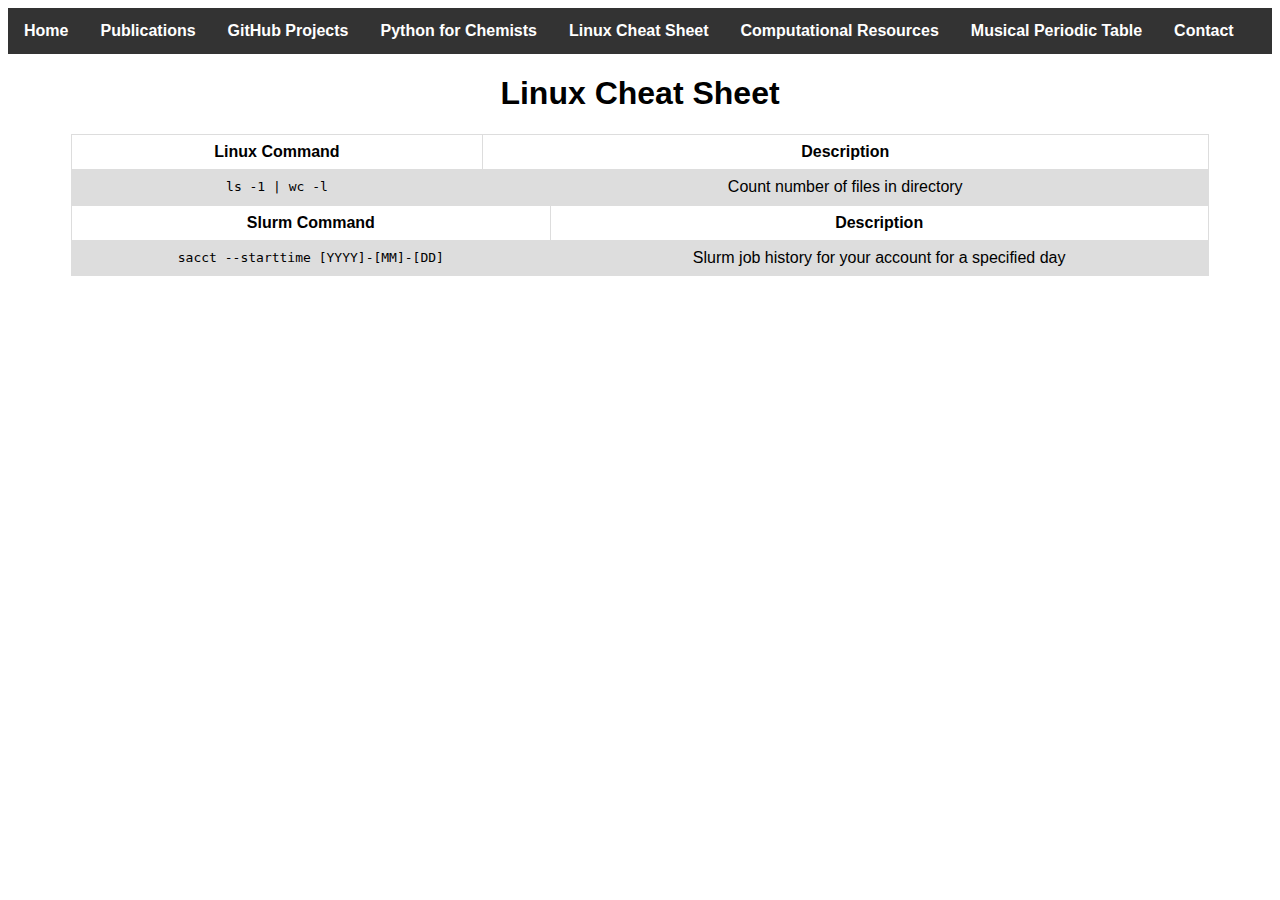
==== docs/cheatsheet.html @ fa5f967e "Update and rename linux-slurmcheatsheet.html to cheatsheet.html" ====
<html>
  <head>
    <Title>Liz's Linux Cheat Sheet</Title>
    <link rel="stylesheet" href="style.css">

<style>
table {
  font-family: arial, sans-serif;
  border-collapse: collapse;
  width: 90%; 
  margin: 0 auto;
}

td, th {
  border: 1px solid #dddddd;
  text-align: center;
  padding: 8px;
}

tr:nth-child(even) {
  background-color: #dddddd;
}
</style>
    
  </head>

  <body>

  <div class="topnav">
    <a href="index.html">Home</a>
    <a href="pub.html">Publications</a>
    <a href="projects.html">GitHub Projects</a>
    <a href="pythonforchemists.html">Python for Chemists</a>
    <a href="cheatsheet.html">Linux Cheat Sheet</a>
    <a href="computationalresources.html">Computational Resources</a>
    <a href="ptable.html">Musical Periodic Table</a>
    <a href="contact.html">Contact</a>
  </div>
    
<h1><center>Linux Cheat Sheet</center></h1>
  <center>
  <table>
  <tr>
    <th>Linux Command</th>
    <th>Description</th>
  </tr>

  <tr>
    <td><code>ls -1 | wc -l</code></td>
    <td>Count number of files in directory</td>
  </tr>
  </table>

  <table>
  <tr>
    <th>Slurm Command</th>
    <th>Description</th>
  </tr>
    
  <tr>
    <td><code>sacct --starttime [YYYY]-[MM]-[DD]</code></td>
    <td>Slurm job history for your account for a specified day</td>
  </tr>
  </table>
    
  </center>

</body>
---- docs/style.css ----
body {
  font-family: Arial, Helvetica, sans-serif;
}

h3 {
  margin-left: 5%;
  margin-right: 5%;
}

h2 {
  margin-left: 5%;
  margin-right: 5%;
}

p {
  text-align: justify;
  margin-left: 5%;
  margin-right: 5%;
}

.topnav {
  overflow: hidden;
  background-color: #333;
}

.topnav a {
  float: left;
  display: block;
  color: white;
  text-align: center;
  padding: 14px 16px;
  text-decoration: none;
  font-family: Arial, Helvetica, sans-serif;
}

.topnav a:hover {
  background-color: black;
  color: white;
}

h2 a {
  text-decoration: none;
  color: darkslategrey;
}

h2 a:hover {
  color: black;
}

h1 a {
  text-decoration: none;
  color: darkslategrey;
}

h1 a:hover {
  color: blue;
}

a {
  text-decoration: none;
  font-weight: bold;
}
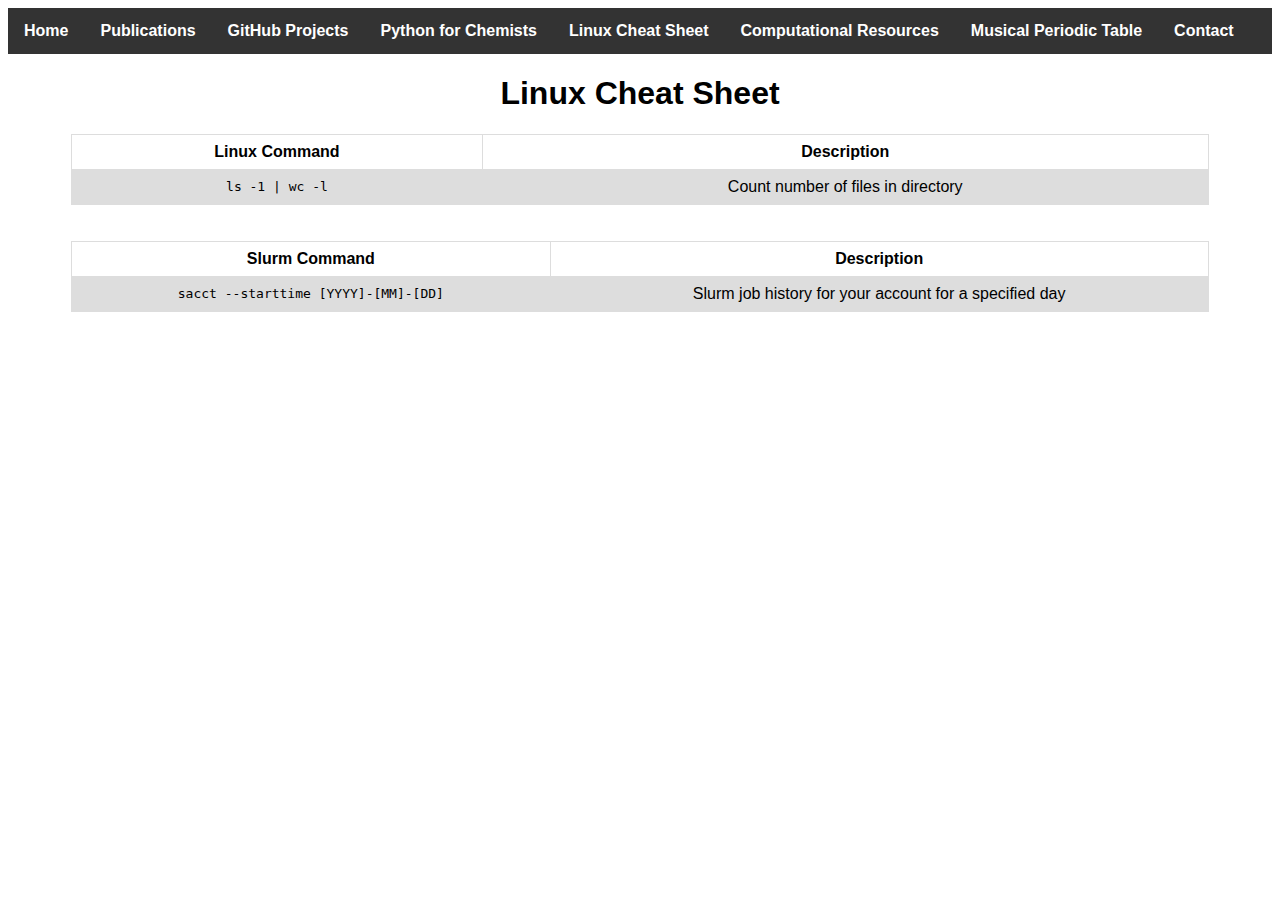
==== commit 0abc4fe1: "Update cheatsheet.html added breaks between tables" ====
--- a/docs/cheatsheet.html
+++ b/docs/cheatsheet.html
@@ -1,6 +1,6 @@
 <html>
   <head>
-    <Title>Liz's Linux Cheat Sheet</Title>
+    <Title>Liz's Cheat Sheet</Title>
     <link rel="stylesheet" href="style.css">
 
 <style>
@@ -50,7 +50,8 @@
     <td>Count number of files in directory</td>
   </tr>
   </table>
-
+<br>
+<br>
   <table>
   <tr>
     <th>Slurm Command</th>
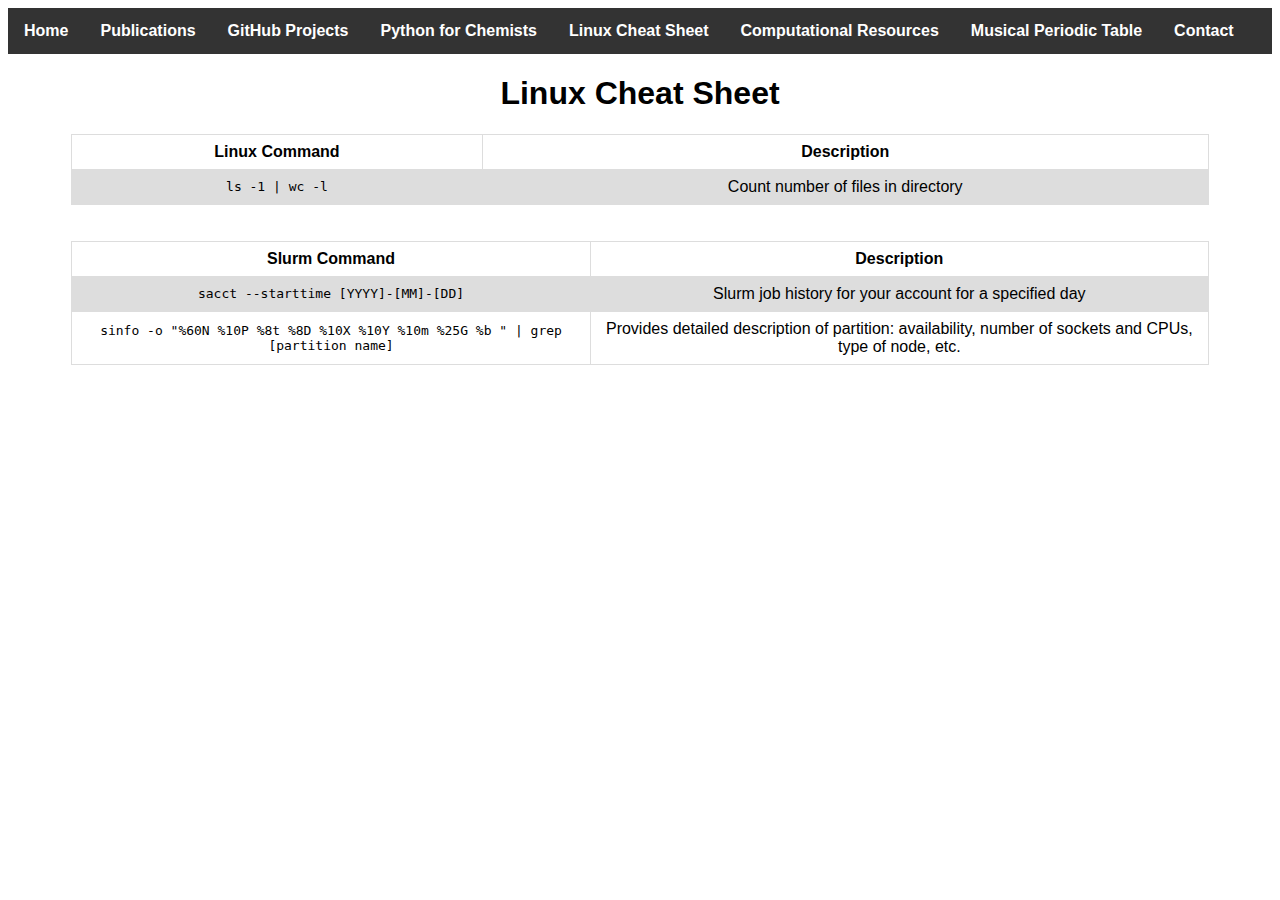
==== commit 5774f517: "Update cheatsheet.html slurm code" ====
--- a/docs/cheatsheet.html
+++ b/docs/cheatsheet.html
@@ -62,6 +62,10 @@
     <td><code>sacct --starttime [YYYY]-[MM]-[DD]</code></td>
     <td>Slurm job history for your account for a specified day</td>
   </tr>
+    <tr>
+      <td><code>sinfo  -o "%60N %10P %8t %8D %10X %10Y %10m %25G %b " | grep [partition name]</code></td>
+      <td>Provides detailed description of partition: availability, number of sockets and CPUs, type of node, etc.</td>
+    </tr>
   </table>
     
   </center>
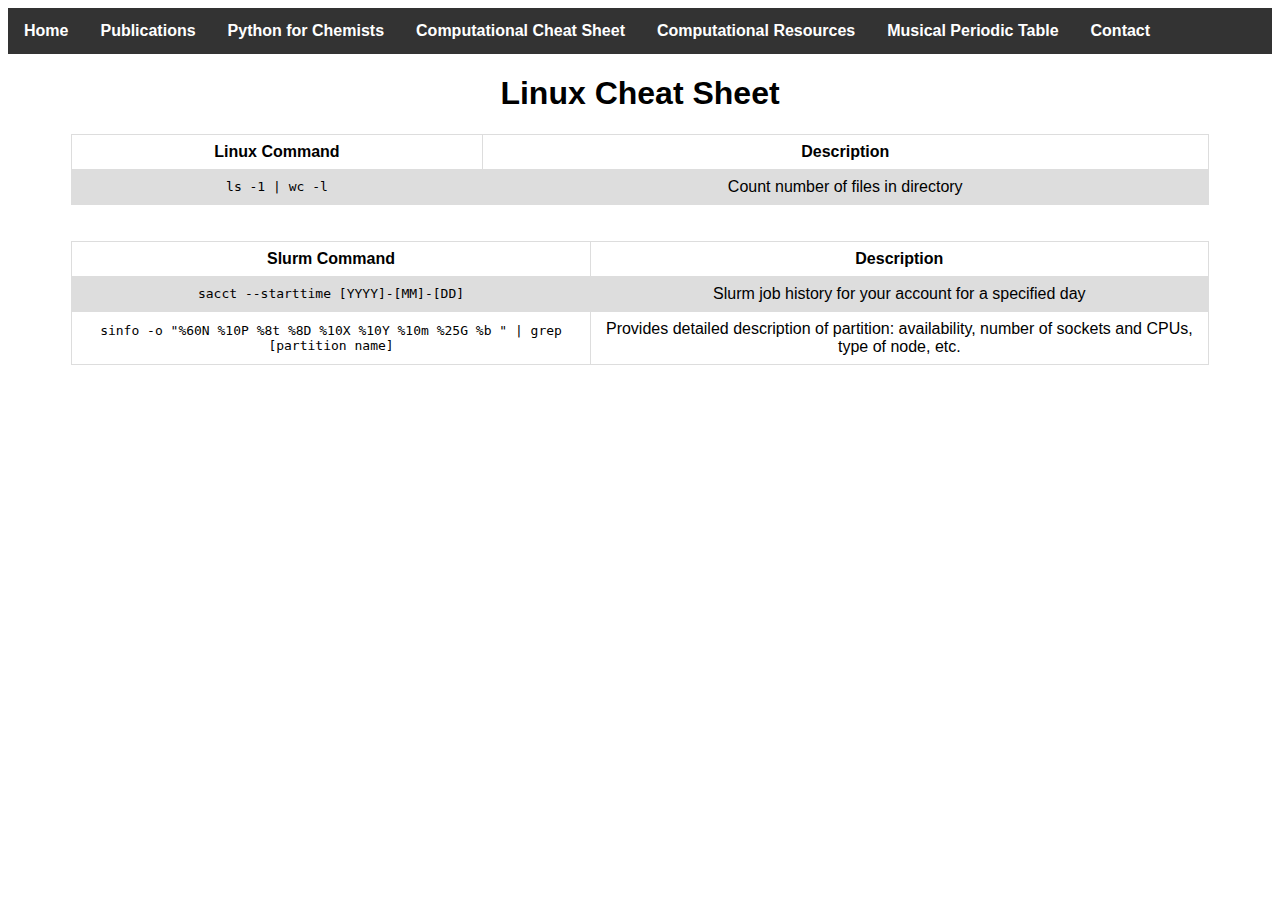
==== commit ccf1f271: "Update cheatsheet.html update topnav" ====
--- a/docs/cheatsheet.html
+++ b/docs/cheatsheet.html
@@ -29,9 +29,8 @@
   <div class="topnav">
     <a href="index.html">Home</a>
     <a href="pub.html">Publications</a>
-    <a href="projects.html">GitHub Projects</a>
     <a href="pythonforchemists.html">Python for Chemists</a>
-    <a href="cheatsheet.html">Linux Cheat Sheet</a>
+    <a href="cheatsheet.html">Computational Cheat Sheet</a>
     <a href="computationalresources.html">Computational Resources</a>
     <a href="ptable.html">Musical Periodic Table</a>
     <a href="contact.html">Contact</a>
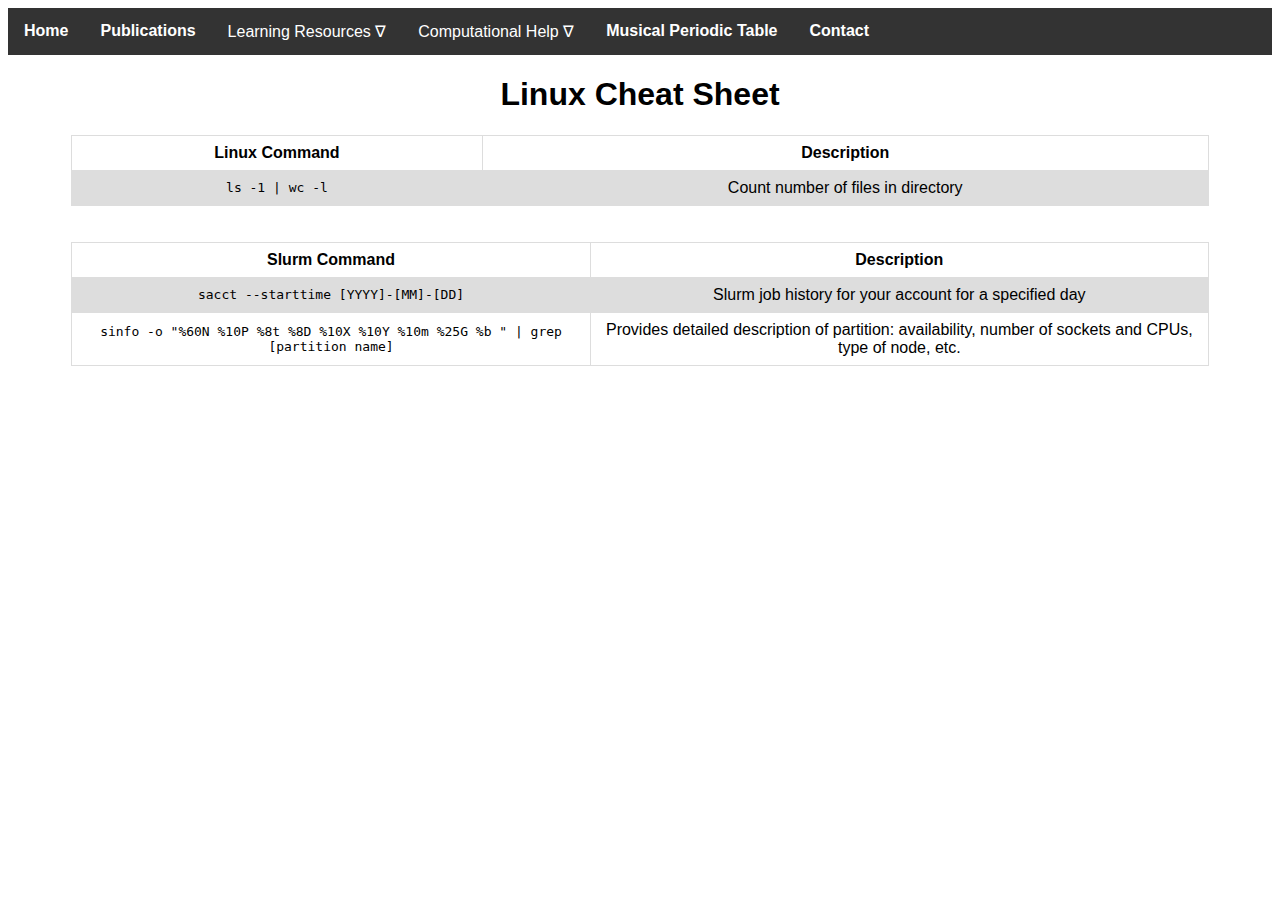
==== commit 1e0574ed: "Update cheatsheet.html change topnav" ====
--- a/docs/cheatsheet.html
+++ b/docs/cheatsheet.html
@@ -29,9 +29,20 @@
   <div class="topnav">
     <a href="index.html">Home</a>
     <a href="pub.html">Publications</a>
-    <a href="pythonforchemists.html">Python for Chemists</a>
-    <a href="cheatsheet.html">Computational Cheat Sheet</a>
-    <a href="computationalresources.html">Computational Resources</a>
+    <div class="dropdown">
+      <button class="dropbtn">Learning Resources ∇</button>
+      <div class="dropdown-content">
+        <a href="pythonforchemists.html">Python for Chemists</a>
+        <a href="teachingstrategies.html">Teaching Strategies</a>
+      </div>
+    </div>
+    <div class="dropdown">
+      <button class="dropbtn">Computational Help ∇</button>
+      <div class="dropdown-content">
+        <a href="computationalresources.html">Computational Resources</a>
+        <a href="cheatsheet.html">Computational Cheat Sheet</a>
+      </div>
+    </div>
     <a href="ptable.html">Musical Periodic Table</a>
     <a href="contact.html">Contact</a>
   </div>
--- a/docs/style.css
+++ b/docs/style.css
@@ -26,16 +26,60 @@
 .topnav a {
   float: left;
   display: block;
+  background-color: #333;
   color: white;
   text-align: center;
   padding: 14px 16px;
   text-decoration: none;
   font-family: Arial, Helvetica, sans-serif;
+  font-weight: bold;
 }
 
-.topnav a:hover {
+.dropdown .dropbtn {
+  font-size: 16px;  
+  border: none;
+  outline: none;
+  color: white;
+  padding: 14px 16px;
+  background-color: inherit;
+  font-family: inherit;
+  margin: 0;
+}
+
+.topnav a:hover, .dropdown:hover .dropbtn {
   background-color: black;
   color: white;
+}
+
+.dropdown {
+      float: left;
+      overflow: hidden;
+}
+
+.dropdown-content {
+  display: none;
+  position: absolute;
+  background-color: #333;
+  min-width: 160px;
+  box-shadow: 0px 8px 16px 0px rgba(0,0,0,0.2);
+  z-index: 1;
+}
+
+.dropdown-content a {
+  float: none;
+  color: white;
+  padding: 12px 16px;
+  text-decoration: none;
+  display: block;
+  text-align: left;
+}
+
+.dropdown-content a:hover {
+      background-color: black;
+}
+
+.dropdown:hover .dropdown-content {
+      display: block;
 }
 
 h2 a {
@@ -60,3 +104,16 @@
   text-decoration: none;
   font-weight: bold;
 }
+
+.column {
+  float: left;
+  width: 30%;
+  padding: 0.5%;
+}
+
+/* Clear floats after the columns */
+.row:after {
+  content: "";
+  display: table;
+  clear: both;
+}
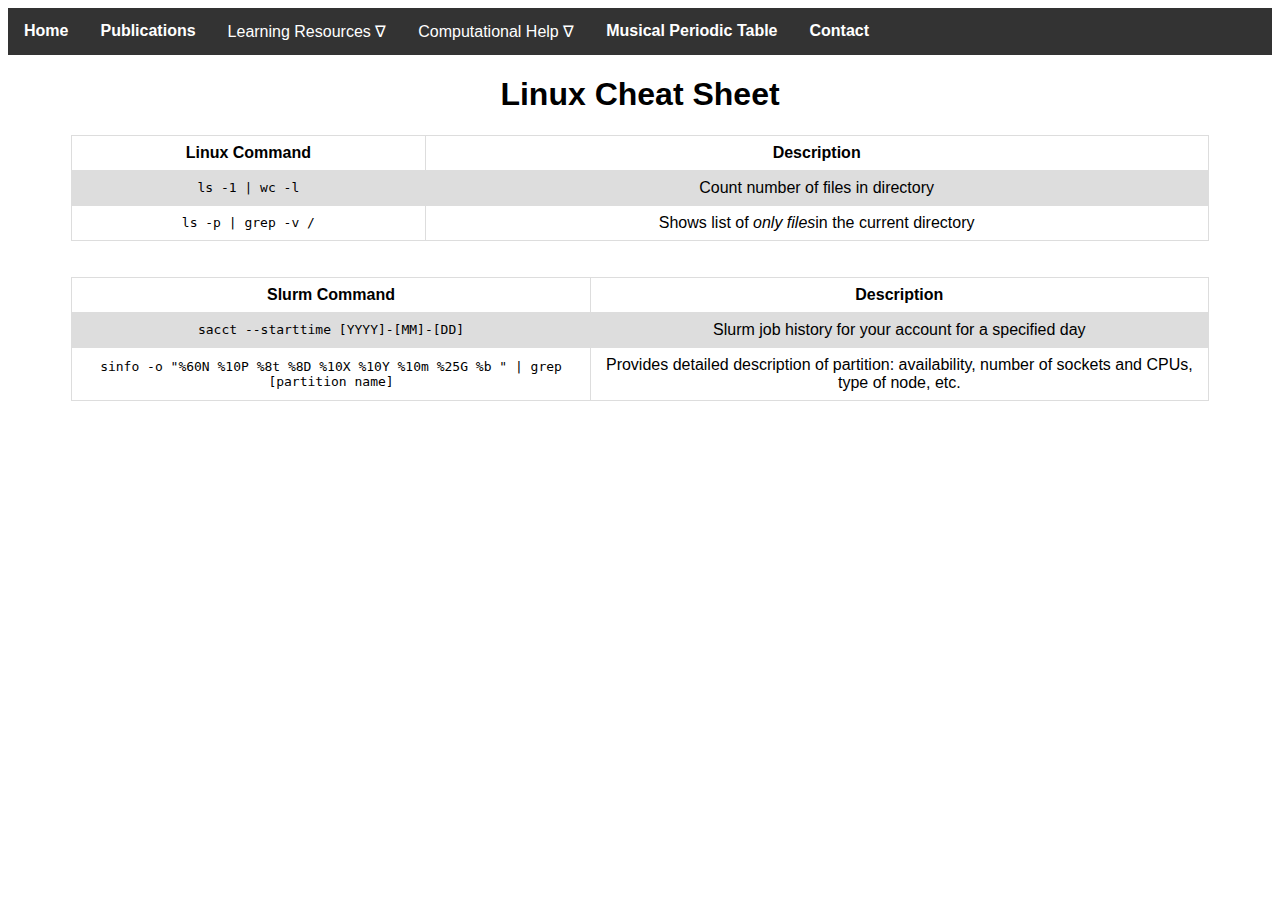
==== commit 1bb4a55c: "Update cheatsheet.html linux file command" ====
--- a/docs/cheatsheet.html
+++ b/docs/cheatsheet.html
@@ -59,6 +59,10 @@
     <td><code>ls -1 | wc -l</code></td>
     <td>Count number of files in directory</td>
   </tr>
+    <tr>
+      <td><code>ls -p | grep -v /</code></td>
+      <td>Shows list of <i>only files</i>in the current directory</td>
+    </tr>
   </table>
 <br>
 <br>
--- a/docs/style.css
+++ b/docs/style.css
@@ -111,6 +111,12 @@
   padding: 0.5%;
 }
 
+.row {
+  display: flex;
+  justify-content: center; /* Centers columns horizontally */
+  gap: 1%; /* Optional: Adds space between columns */
+}
+
 /* Clear floats after the columns */
 .row:after {
   content: "";
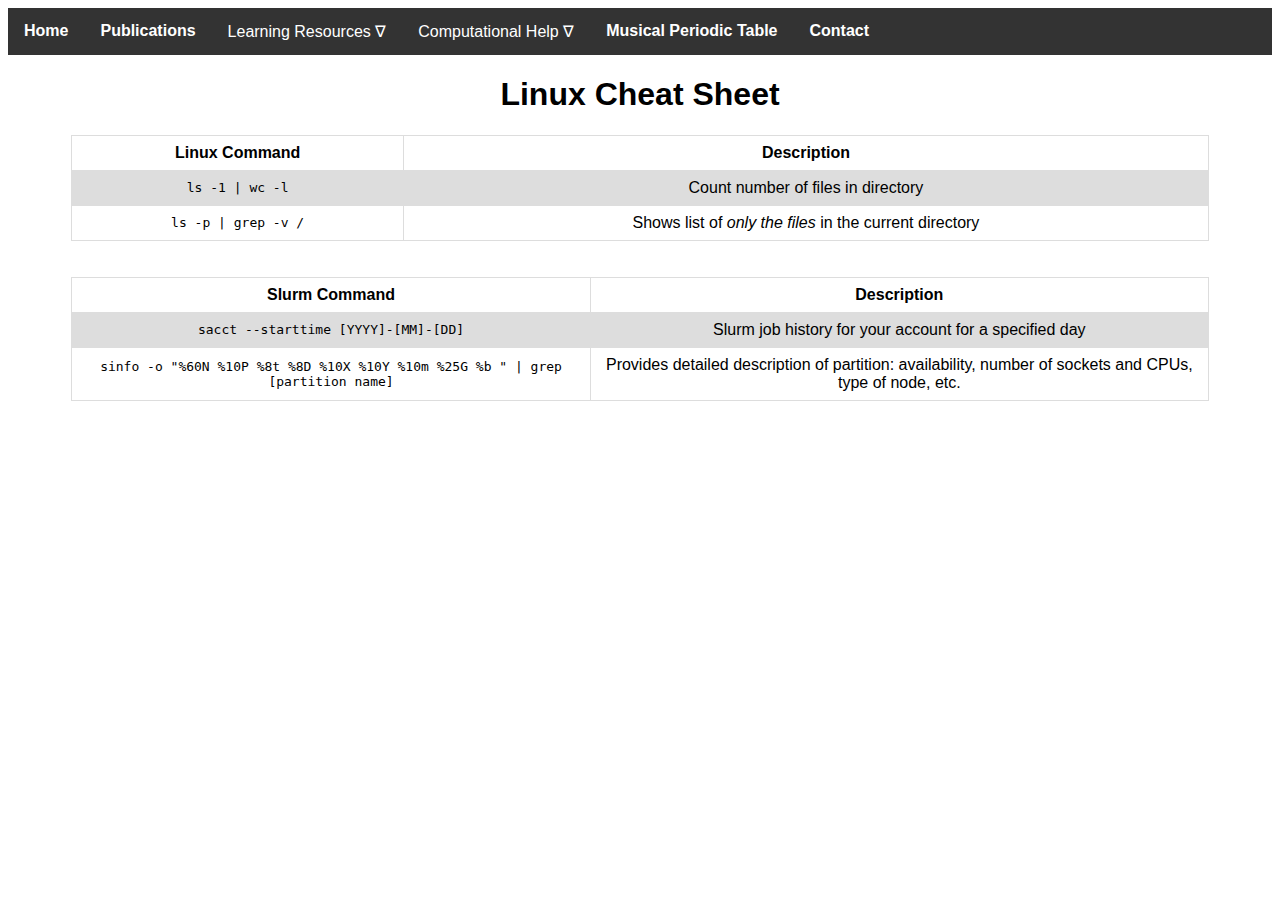
==== commit 019aeda3: "Update cheatsheet.html typo" ====
--- a/docs/cheatsheet.html
+++ b/docs/cheatsheet.html
@@ -61,7 +61,7 @@
   </tr>
     <tr>
       <td><code>ls -p | grep -v /</code></td>
-      <td>Shows list of <i>only files</i>in the current directory</td>
+      <td>Shows list of <i>only the files</i> in the current directory</td>
     </tr>
   </table>
 <br>
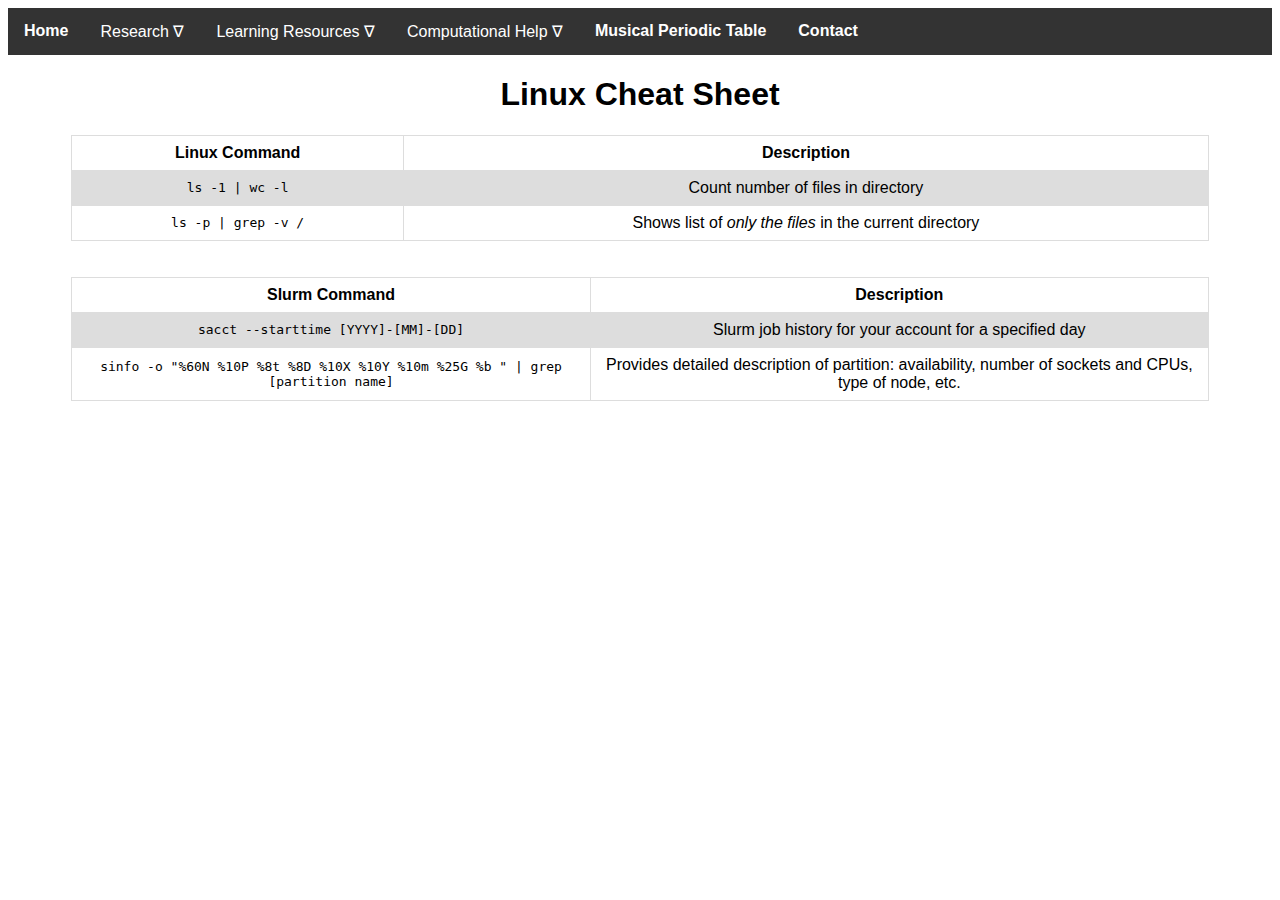
==== commit e39dd5a9: "Update cheatsheet.html change topnav" ====
--- a/docs/cheatsheet.html
+++ b/docs/cheatsheet.html
@@ -28,7 +28,15 @@
 
   <div class="topnav">
     <a href="index.html">Home</a>
-    <a href="pub.html">Publications</a>
+    <!-- <a href="pub.html">Publications</a> -->
+    <div class="dropdown">
+      <button class="dropbtn">Research ∇</button>
+      <div class="dropdown-content">
+        <a href="pub.html">Publications</a>
+        <a href="pres.html">Presentations</a>
+        <a href="researchresources.html">Resources</a>
+      </div>
+    </div>
     <div class="dropdown">
       <button class="dropbtn">Learning Resources ∇</button>
       <div class="dropdown-content">
